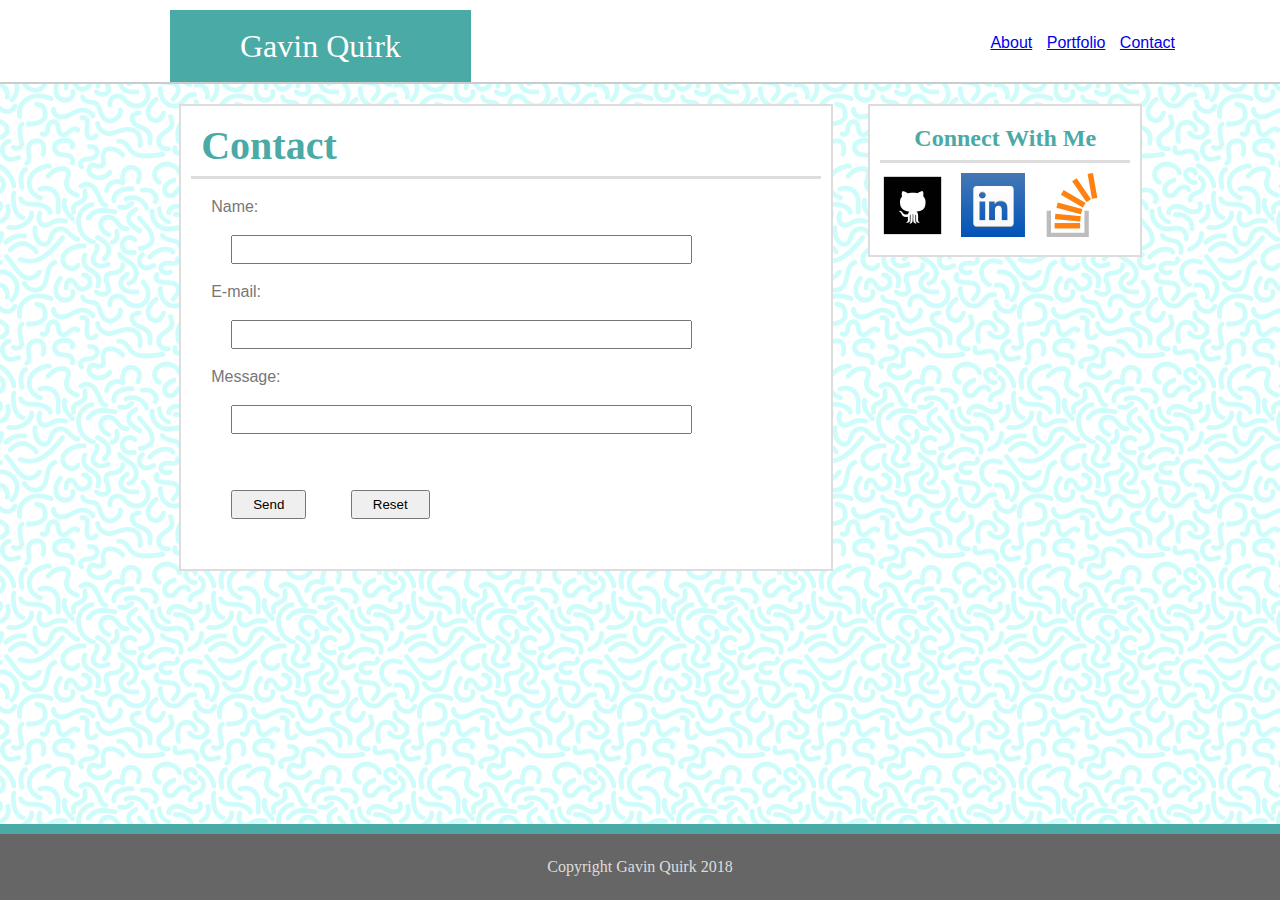
==== contact.html @ d856b5d6 "updated all pages and css" ====
<!DOCTYPE html>
<html>
<head>
    <link rel="stylesheet" type="text/css" href="assets/css/reset.css">
    <link rel="stylesheet" type="text/css" href="assets/css/style.css">
</head>

<body id="background-image">

    <header>
        <div class="name">
            <h1>Gavin Quirk</h1>
        </div>
        <div class="navigation">
            <ul>
                <li><a href="index.html">About</a></li>
                <li><a href="portfolio.html">Portfolio</a></li>
                <li><a href="contact.html">Contact</a></li>
            </ul>
        </div>
    </header>
            <div class="content">
                <div class="main-content">
                    <h2>Contact</h2>
                    <form action="mailto:someone@example.com" method="post" enctype="text/plain">
                        Name:<br>
                        <input type="text" name="name" size="50"><br>
                        E-mail:<br>
                        <input type="text" name="mail" size="50"><br>
                        Message:<br>
                        <input type="text" name="comment" size="50"><br><br>
                        <input type="submit" value="Send">
                        <input type="reset" value="Reset">
                    </form>
                </div>
                <div class="side-bar">
                    <h2 id="side-bar-text">Connect With Me</h2>
                    <ul>
                        <li><a href="#"><img src="assets/images/icon-github.png"></a></li>
                        <li><a href="#"><img src="assets/images/icon-linkedin.png"></a></li>
                        <li><a href="#"><img src="assets/images/icon-stackoverflow.png"></a></li>
                    </ul>
                </div>
            </div>

    <div class="footer">
        <h6>Copyright Gavin Quirk 2018</h6>
    </div>



</body>







</html>
---- assets/css/style.css ----
body, html {
    font-family: 'Arial', 'Helvetica Neue', Helvetica, sans-serif;
    margin: 0;
    color: #777777;
    min-height: 100%;
    overflow: auto;
    position: relative;
}

h1, h2, h3, h4, h5, h6 {
    font-family: 'Georgia', Times, Times New Roman, serif;
}

header {
    background: #ffffff;
    border-bottom: 2px;
    border-bottom-color: red;
    overflow: auto;
    border-bottom-style: solid;
    border-bottom-color: #cccccc;
    padding: 0px;
}

.name {
    background: #4aaaa5;
    float: left;
    margin: 10px 0px 0px 170px;
    padding: 20px 70px 20px 70px;
    color: #ffffff;
    font-size: 32px;

}

.navigation {
    float: right;
    margin-right: 100px;
    height: 5%;
    margin-top: 30px;
}

.navigation ul li {
    border-style: solid;
    list-style-type: none;
    display: inline-block;
    padding: 5px;
}

.content {
    overflow: auto;
/*     background-color: blue; */
    height: 500px;
/*     background: url("background.png"); */
}

.content h2 {
    border-bottom: solid;
    border-color: #dddddd;
    text-align: center;
    padding: 10px;
    color: #4aaaa5;
    font-weight: bold;
}

#background-image {
    background-image: url("../images/background.png");
}


.main-content {
    border-style: solid;
    float: left;
    width: 630px;
    background: #ffffff;
    margin: 20px 10px 50px 14%;
    border-color: red;
    border-width: 2px;
    border-color: #dddddd;
    padding: 10px;
}

#profile-image {
    width: 200px;
    height: 200px;
    float: left;
    padding: 10px;
}

.main-content h2 {
    text-align: left;
    font-size: 40px;

}

.main-content p {
    margin-top: 10px;
}

.side-bar {
    border-style: solid;
    float: left;
    width: 250px;
    background: #ffffff;
    margin: 20px 0px 20px 25px;
    border-color: #dddddd;
    border-width: 2px;
    padding: 10px;
}

.side-bar h2 {
    font-size: 24px;
}

.side-bar li {
    display: inline-block;
    list-style-type: none;
    margin: 10px 10px 5px 01px;
}

.footer {
    background-color: #666666;
    padding: 25px 0px 25px 0px;
    position: fixed;
    width: 100%;
    bottom: 0;
    margin: 0;
    text-align: center;
    border-top: solid;
    border-top-color: #4aaaa5;
    color: #dddddd;
    border-width: 10px;
}

/* END OF ORIGINAL INDEX/ABOUT ME STYLING */

/* BEGINNING OF PORTFOLIO SPECIFIC STYLING */

row project {
    display: inline-block;
}

/* END OF PORTFOLIO STYLING */

/* BEGINNING OF CONTACT STYLING */

form {
    padding: 20px;
}

input {
    padding: 5px 20px 5px 20px;
    margin: 20px;
}
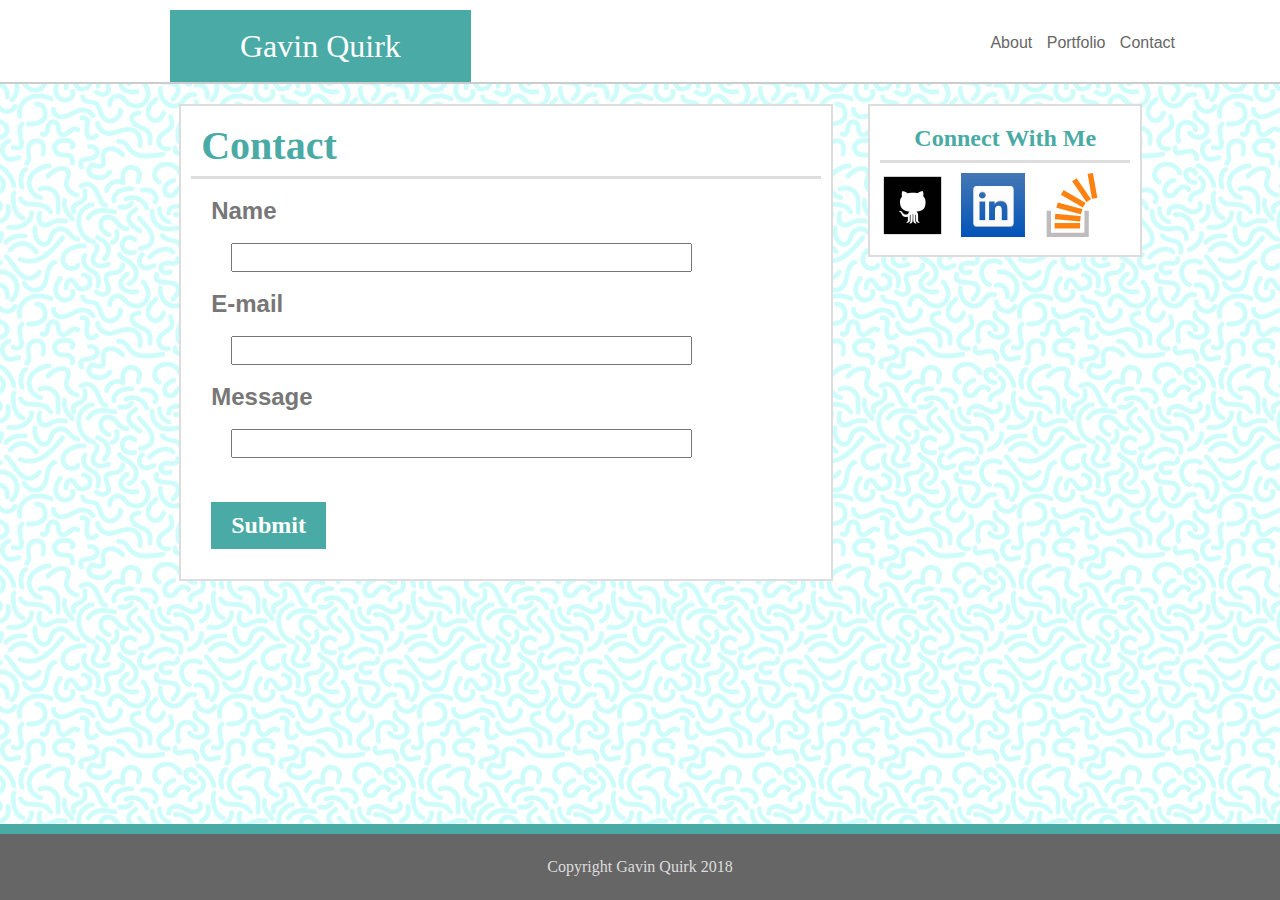
==== commit a473aa15: "final changes" ====
--- a/contact.html
+++ b/contact.html
@@ -22,23 +22,24 @@
             <div class="content">
                 <div class="main-content">
                     <h2>Contact</h2>
-                    <form action="mailto:someone@example.com" method="post" enctype="text/plain">
-                        Name:<br>
+                    <form>
+                        Name<br>
                         <input type="text" name="name" size="50"><br>
-                        E-mail:<br>
+                        E-mail<br>
                         <input type="text" name="mail" size="50"><br>
-                        Message:<br>
+                        Message<br>
                         <input type="text" name="comment" size="50"><br><br>
-                        <input type="submit" value="Send">
-                        <input type="reset" value="Reset">
+                        <button>
+                            <h3>Submit</h3>
+                        </button>
                     </form>
                 </div>
                 <div class="side-bar">
                     <h2 id="side-bar-text">Connect With Me</h2>
                     <ul>
-                        <li><a href="#"><img src="assets/images/icon-github.png"></a></li>
-                        <li><a href="#"><img src="assets/images/icon-linkedin.png"></a></li>
-                        <li><a href="#"><img src="assets/images/icon-stackoverflow.png"></a></li>
+                        <li><a href="https://github.com/gavinquirk"><img src="assets/images/icon-github.png"></a></li>
+                        <li><a href="https://www.linkedin.com/in/gavin-quirk-50764b139/"><img src="assets/images/icon-linkedin.png"></a></li>
+                        <li><a href="https://stackoverflow.com/users/9190275/g-quirk"><img src="assets/images/icon-stackoverflow.png"></a></li>
                     </ul>
                 </div>
             </div>
--- a/assets/css/style.css
+++ b/assets/css/style.css
@@ -43,6 +43,13 @@
     list-style-type: none;
     display: inline-block;
     padding: 5px;
+    border-right: 5px;
+    border-color: green;
+}
+
+.navigation a {
+    text-decoration: none;
+    color: #666666;
 }
 
 .content {
@@ -76,6 +83,7 @@
     border-width: 2px;
     border-color: #dddddd;
     padding: 10px;
+    font-size: 24px;
 }
 
 #profile-image {
@@ -134,9 +142,34 @@
 
 /* BEGINNING OF PORTFOLIO SPECIFIC STYLING */
 
-row project {
-    display: inline-block;
+td p {
+    float: left;
+    padding: 10px 5px;
+    width: 96.25%;
+    background: #4aaaa5;
+    margin-top: -50px;
+    position: relative;
+    top: 125px;
+    text-align: center;
+    color: #dddddd;
+    font-weight: bold;
 }
+
+table img {
+    width: 100%;
+    height: 100%;
+}
+
+table {
+    margin-left: 0%;
+}
+
+td {
+    padding: 0px 25px;
+    width: 300px;
+    height: 150px;
+}
+
 
 /* END OF PORTFOLIO STYLING */
 
@@ -144,9 +177,23 @@
 
 form {
     padding: 20px;
+    font-weight: bold;
 }
 
 input {
     padding: 5px 20px 5px 20px;
     margin: 20px;
 }
+
+button {
+    background: #4aaaa5;
+    padding: 10px 20px;;
+    border-style: none;
+}
+
+button h3 {
+    font-weight: bold;
+    font-size: 24px;
+    color: #ffffff;
+}
+
